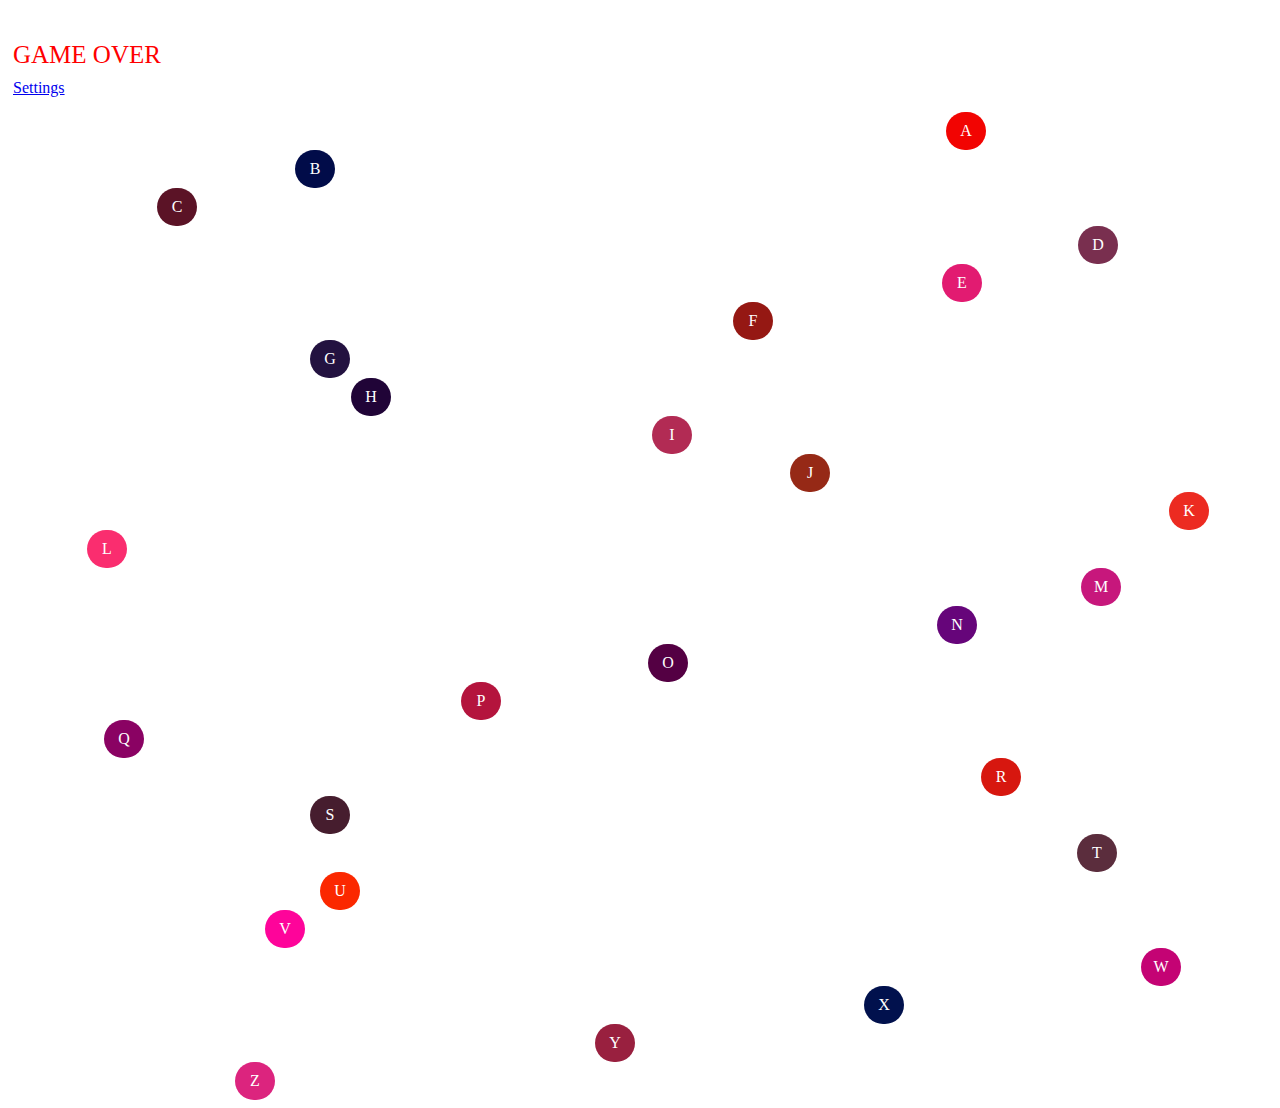
==== game.html @ 2473f54a "first commint" ====
<!DOCTYPE html>
<html lang="en">
<head>
<meta charset='utf-8'/>
<title>Game</title>
<link href='css/game.css' rel='stylesheet'/>
</head>
<body>

<p>
  <p id='container'></p>
  <span id='score'></span>
  <p id='speed'> </p>
  <p id='replay'></p>

</p>
<script src='js/index.js'></script>
</body>
</html>
---- css/game.css ----
p,span{
margin:0;
padding:5px;
}

#container{
float:left;
width:15px;
border-radius: 650px;
color:white;
padding:5px;
text-align:center;
}
#score{
color:blue;
background:white;


}
#speed{
clear:both;

}
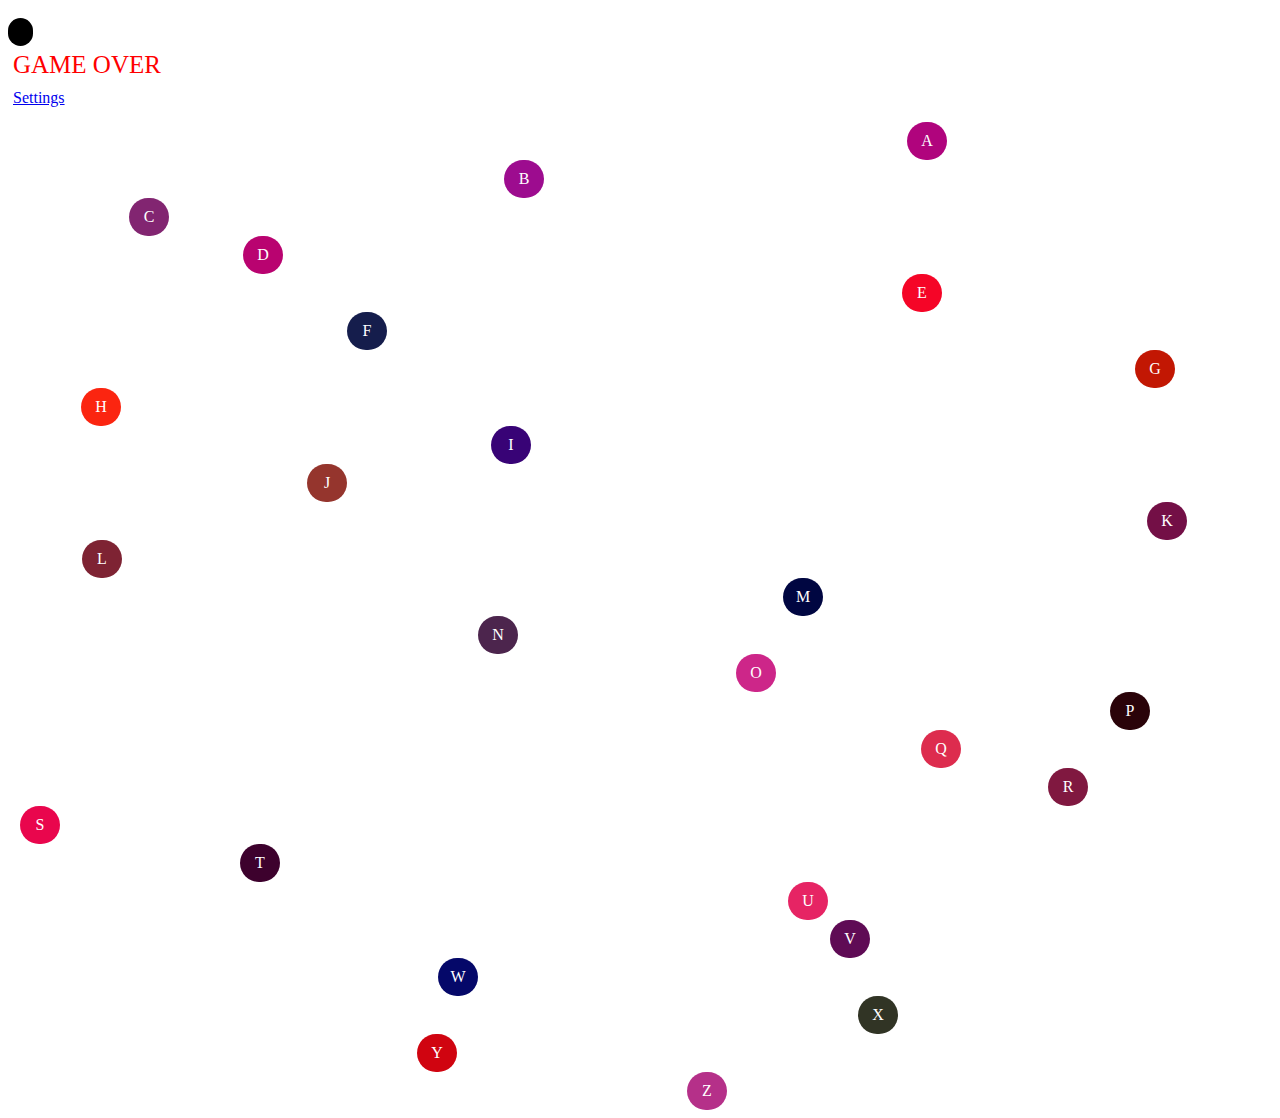
==== commit 1f4b10d1: "updated" ====
--- a/game.html
+++ b/game.html
@@ -8,7 +8,7 @@
 <body>
 
 <p>
-  <p id='container'></p>
+  <p id='container'>&nbsp;</p>
   <span id='score'></span>
   <p id='speed'> </p>
   <p id='replay'></p>
--- a/css/game.css
+++ b/css/game.css
@@ -8,6 +8,7 @@
 width:15px;
 border-radius: 650px;
 color:white;
+background:black;
 padding:5px;
 text-align:center;
 }
